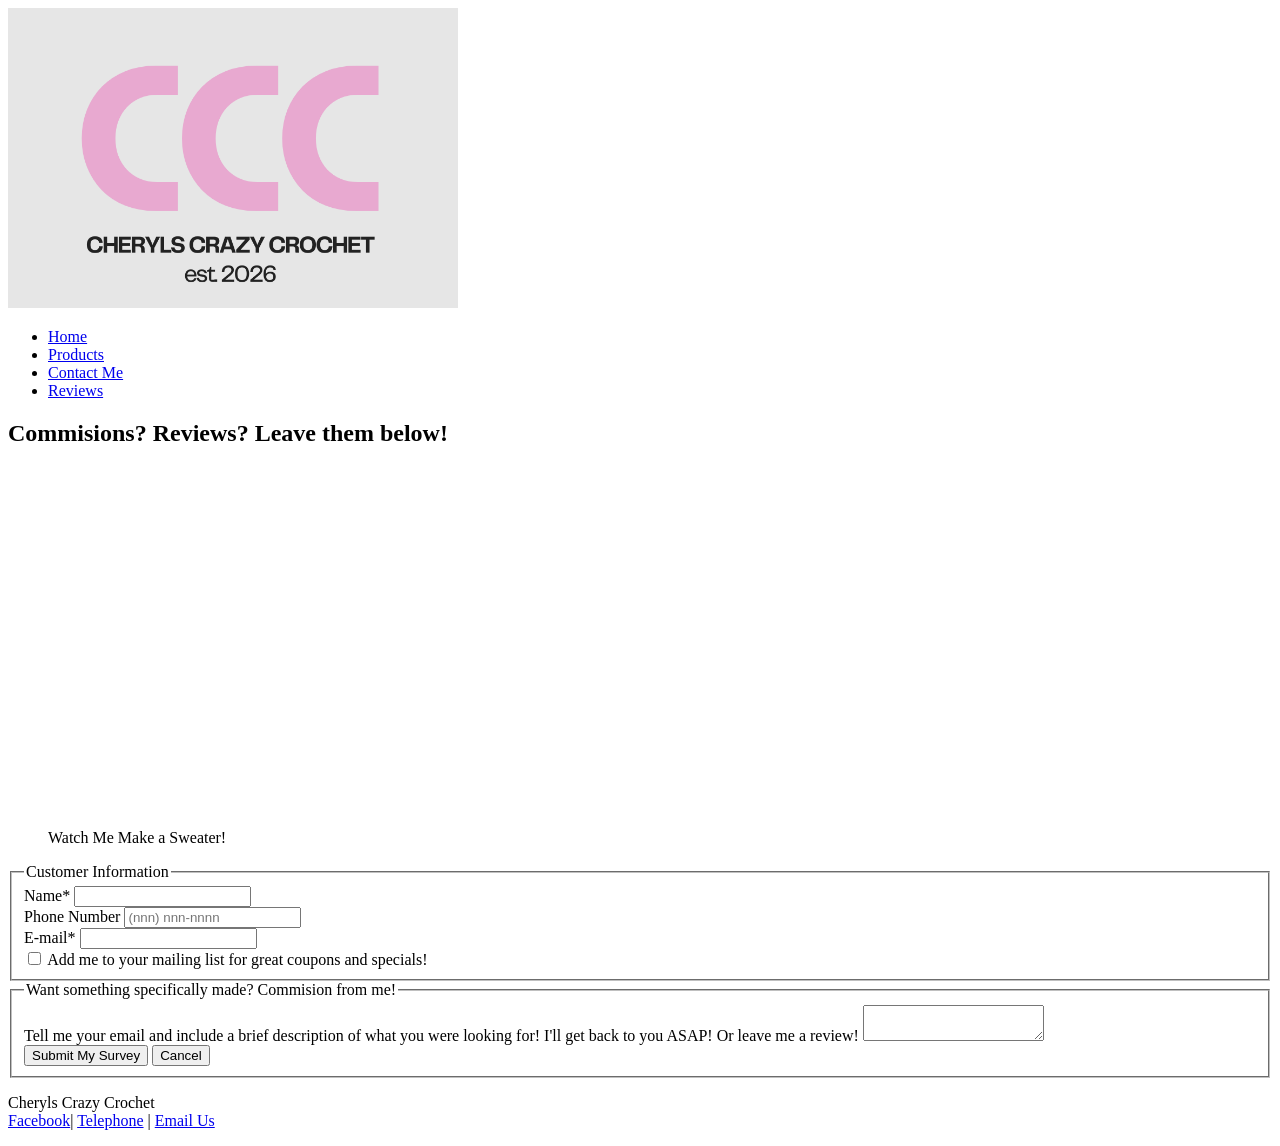
==== contactme.html @ 22f893a3 "Add files via upload" ====
<!DOCTYPE html>
<html lang="en">
  <head>
	<!-- 
		Final Project CMIS 410
		Author: Zoe Meyers
		Date: 4/4/2026
		
		These web pages are for educational purposes only, all content should be considered fictional. 
	
	-->

<meta http-equiv = "Content-Type" content = "text/html; charset=utf-8" />
<title>Cheryls Crazy Crochet</title>
   <link href="style.css" rel="stylesheet" />


</head>

<body>

<div id = "container"> 

<header> 

<a href="index.html"><img src="CCC.png" alt="Cheryls Crazy Crochet" width= "450px" height= "300px"/></a>

</header> 

<div id = "wrapper">
		 
<nav> 
	<ul>
	  <li><a href = "index.html">Home</a></li>
	  <li><a href = "products.html">Products</a></li>
	  <li><a href = "contactme.html">Contact Me</a></li>
	  <li><a href = "reviews.html">Reviews</a></li>
	</ul>
</nav> 
	 
<article id = "main"> 

<h2>Commisions? Reviews? Leave them below!</h2>
</div>
	

</article> <!-- end main -->

<aside> 

<figure>
<div class="row">
  <video width="400px" height="340px" autoplay loop muted >
  <source src="crochet.mp4" type="video/mp4">
  </video>
  <figcaption>
    <br> Watch Me Make a Sweater! <br/>
 </div> 
</figure>

<form class= "survey" id="survey" action="https://www.example.com/CCC/survey" method="post">
 <fieldset id="custInfo">
	<legend>Customer Information</legend>
	<div class="formRow">
		<label for="name">Name*</label>
		<input name="custName" id="name" type="text" />
	</div>
	
	<div class="formRow">	
		<label for="phone">Phone Number</label>
		<input name="custPhone" id="phone" type="tel" placeholder="(nnn) nnn-nnnn"/>
	</div>
	
	<div class="formRow">	
		<label for="mail">E-mail* </label>
		<input name="custEmail" id="mail" type="email"/>
	</div>
	
	
		<input name="mailMe" id="mailCB" value="ues" type="checkbox" />
		<label for="mailCB">Add me to your mailing list for great coupons and specials!</label>
	
 </fieldset>
 
 <fieldset> 
	<legend>Want something specifically made? Commision from me!</legend>
	
	
	<label for="commBox">Tell me your email and include a brief description of what you were looking for! 
	I'll get back to you ASAP! Or leave me a review!</label>
	<textarea name="custExp" id="commBox"></textarea>
	
	<div id="buttons">
		<input type="submit" value="Submit My Survey"/>
		<input type="reset" value="Cancel"/>
	</fieldset>
 
 </form>
</aside>   
<footer> 

	<p>Cheryls Crazy Crochet<br />
	<a href = "https://facebook.com" target="_blank">Facebook</a>| <a href = "tel:+14022506892">Telephone</a> | <a href = "mailto:someone@example.com">Email Us</a></p>

</footer>  

</div> <!-- end wrapper --> 
</div> <!-- end container -->

</body>
</html>
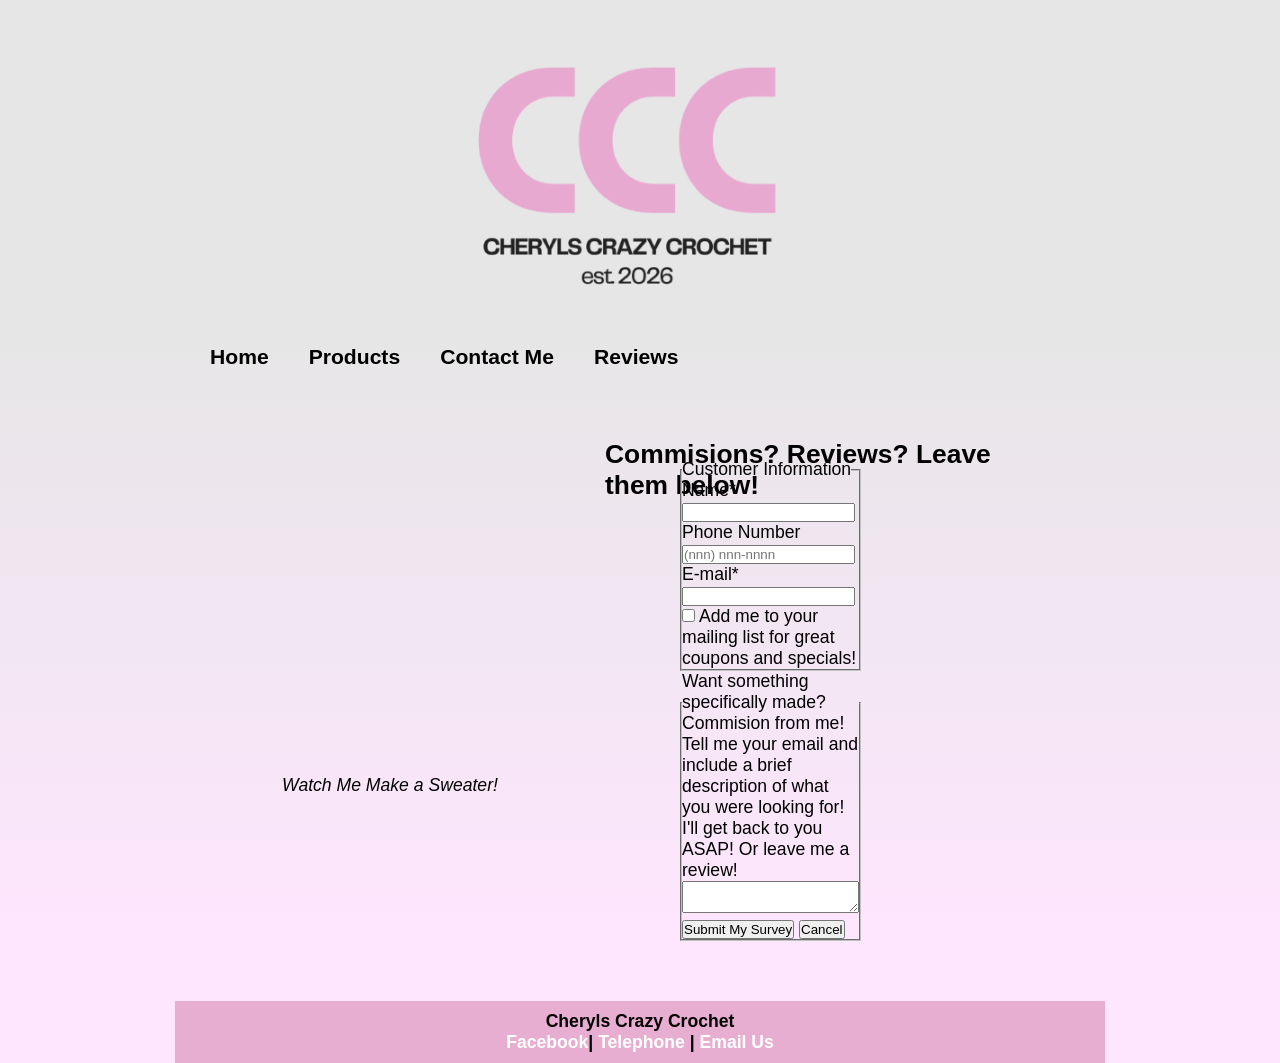
==== commit 4c50df81: "Add files via upload" ====
--- a/contactme.html
+++ b/contactme.html
@@ -12,9 +12,7 @@
 
 <meta http-equiv = "Content-Type" content = "text/html; charset=utf-8" />
 <title>Cheryls Crazy Crochet</title>
-   <link href="style.css" rel="stylesheet" />
-
-
+   <link href="style.css" rel="stylesheet"/>
 </head>
 
 <body>
@@ -42,21 +40,19 @@
 
 <h2>Commisions? Reviews? Leave them below!</h2>
 </div>
-	
 
 </article> <!-- end main -->
 
 <aside> 
-
-<figure>
-<div class="row">
+<div class="content-wrapper">
+<div class="media-container">
   <video width="400px" height="340px" autoplay loop muted >
   <source src="crochet.mp4" type="video/mp4">
   </video>
   <figcaption>
     <br> Watch Me Make a Sweater! <br/>
+	</figcaption>
  </div> 
-</figure>
 
 <form class= "survey" id="survey" action="https://www.example.com/CCC/survey" method="post">
  <fieldset id="custInfo">
@@ -93,19 +89,19 @@
 	<div id="buttons">
 		<input type="submit" value="Submit My Survey"/>
 		<input type="reset" value="Cancel"/>
+	</div>
 	</fieldset>
  
  </form>
 </aside>   
 <footer> 
 
-	<p>Cheryls Crazy Crochet<br />
+	<p>Cheryls Crazy Crochet<br/>
 	<a href = "https://facebook.com" target="_blank">Facebook</a>| <a href = "tel:+14022506892">Telephone</a> | <a href = "mailto:someone@example.com">Email Us</a></p>
 
 </footer>  
 
 </div> <!-- end wrapper --> 
-</div> <!-- end container -->
 
 </body>
 </html>
--- a/style.css
+++ b/style.css
@@ -0,0 +1,270 @@
+@charset "utf-8";
+/*
+   sample start file for final project - educational use only
+   
+   Author: Zoe Meyers  
+   Date: 4/4/2026   
+   
+  
+
+*/
+.orderButton {
+  border: none;
+  color: white;
+  padding: 30px 32px;
+  text-align: center;
+  text-decoration: none;
+  display: inline-block;
+  font-size: 20px;
+  margin: 4px 2px;
+  cursor: pointer;
+  background-color:#e8aed2;
+}
+
+.orderButton:hover{
+	background-color: white;
+	color:black}
+
+.contactButton {
+  border: none;
+  color: white;
+  padding: 30px 32px;
+  text-align: center;
+  text-decoration: none;
+  display: inline-block;
+  font-size: 20px;
+  margin: 4px 2px;
+  cursor: pointer;
+  background-color:#e8aed2;
+}
+
+.contactButton:hover{
+	background-color: white;
+	color: black}
+
+.comissionButton {
+  border: none;
+  color: white;
+  padding: 30px 32px;
+  text-align: center;
+  text-decoration: none;
+  display: inline-block;
+  font-size: 20px;
+  margin: 4px 2px;
+  cursor: pointer;
+  background-color:#e8aed2;
+}
+
+.comissionButton:hover{
+	background-color: white;
+	color: black}
+	
+* {
+    margin: 0; 
+    padding: 0;
+}
+
+body {
+    font-size: 1.1em;
+    font-family: Arial, Helvetica, sans-serif;
+	background: linear-gradient(180deg, rgb(230, 230, 230) 30%, rgb(255, 230, 255) 90%);
+}
+
+#container {
+    width: 930px;
+    margin: 0 auto;
+}
+
+
+header {
+	height: 260px;
+    width: 910px;
+    margin-bottom: 30px;
+    margin-top: 10px;
+    text-align: center;
+}
+.mainLayout {
+  display: flex;
+  justify-content: space-between;
+}
+
+.leftSide {
+  display: flex;
+  flex-direction: column; /* stack sweater & blanket */
+  gap: 10px;
+}
+
+.rightSide {
+  display: flex;
+  flex-direction: column;
+  align-items: flex-end; /* pushes to right */
+  gap: 10px;
+}
+
+.products h2 {
+	text-align:center;
+}
+
+.products table, th, td{
+	background-color: rgb(232, 174, 210);
+	color: black;
+	padding: 15px;
+	border: 1px solid;
+	border-color:  rgb(232, 174, 210);
+	border-collapse: collapse;
+}
+
+.survey {
+	float: right;
+	padding:  50px;
+	width: 450px;
+}
+
+.review1 {
+	font-size: 2em;
+	padding: 20px;
+}
+
+.preview1{
+	font-size: 1.8em;
+}
+
+.review2 {
+	font-size: 2em;
+	padding: 20px;
+}
+
+.preview2{
+	font-size: 1.8em;
+}
+
+.review3{
+	font-size: 2em;
+	padding: 20px;
+}
+
+.preview3{
+	font-size: 1.8em;
+}
+nav {
+    width: 930px;
+    margin: 0 5px 0 5px; 
+    padding: 25px 10px 0 10px;
+	display: block;
+    float: top;
+    text-align: center;
+}
+
+nav ul {
+	list-style-type: none;
+    font-weight: bold;
+    list-style: none;
+	display: flex;
+}
+
+nav ul li a {
+	font-size: 1.2em;
+    padding: 20px;
+    color: black;
+    text-decoration: none;
+    display: flex;
+}
+
+nav ul li a:hover {
+    background: rgb(232, 174, 210);
+    color: white;
+}
+
+#main {
+    width: 450px;
+    padding: 50px;
+    float: right;
+    color: black;   
+    
+}
+
+#main p {
+    text-indent: 1.5em;
+}
+.producttable{
+	float: right;
+	font-size: 1.5em;
+}
+.cheryl{
+	float: left;
+    padding-top: 10px;
+    text-align: center;
+}
+.sweater,
+.blanket{
+	float: left;
+	margin-right: 15px;
+}
+
+.content-wrapper {
+	display: flex;
+	justify-content: space-between;
+	align-items: flex-start;
+	gap: 40px;
+	max-width: 1000px;
+	margin: 0 auto;
+}
+
+
+figcaption {
+    font-style: italic;
+	text-align: center;
+}
+
+aside {
+    width: 300px;
+    margin: 0 5px 0 5px;
+    padding: 10px;
+}
+
+aside p {
+    font-style: italic;
+    font-size: 0.9em;
+}
+
+.mainheader {
+    font-size: 2em;
+    text-align: center;
+    padding-bottom: 0.5em;
+}
+
+h3 {
+    text-align: center;
+    padding-bottom: 0.5em;
+    padding-top: 0.5em;
+}
+
+footer {
+    width: 910px;
+    margin: 0;
+    padding: 10px;
+    background-color: rgb(232, 174, 210);
+    clear: both;
+    color: black;
+    font-weight: bold;
+    text-align: center;
+}
+
+#wrapper {
+    width: 930px;
+    margin-bottom: 10px;
+}/* navigation for footer */
+footer a:link {
+    color: white;
+    text-decoration: none;
+}
+
+footer a:visited {
+    color: white;
+    background-color: grey;
+    text-decoration: none;
+}
+
+footer a:hover {
+    text-decoration: underline;
+}
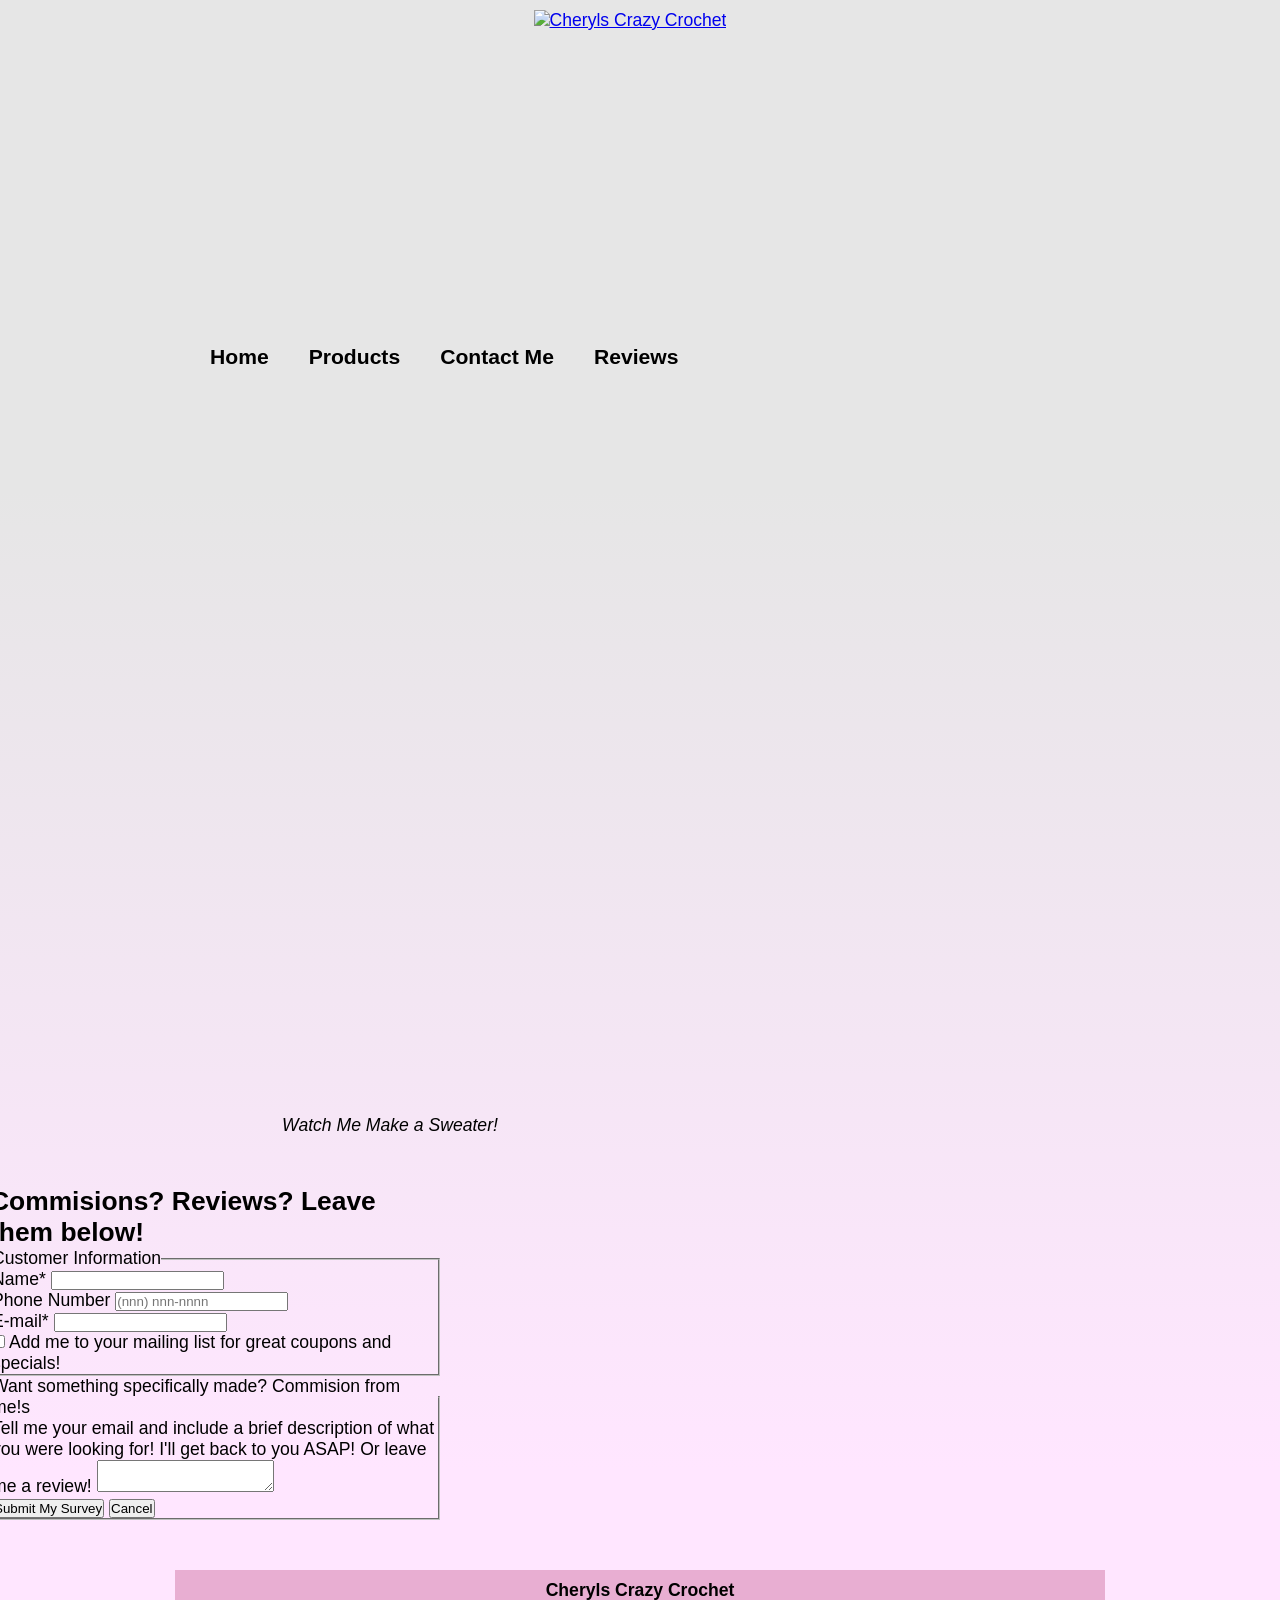
==== commit 0cca9daf: "Add files via upload" ====
--- a/contactme.html
+++ b/contactme.html
@@ -35,26 +35,24 @@
 	  <li><a href = "reviews.html">Reviews</a></li>
 	</ul>
 </nav> 
-	 
+	 </div>
 <article id = "main"> 
-
-<h2>Commisions? Reviews? Leave them below!</h2>
-</div>
 
 </article> <!-- end main -->
 
 <aside> 
 <div class="content-wrapper">
-<div class="media-container">
-  <video width="400px" height="340px" autoplay loop muted >
+<figure class="media-container">
+  <video width="400" height="680" autoplay loop muted >
   <source src="crochet.mp4" type="video/mp4">
   </video>
   <figcaption>
     <br> Watch Me Make a Sweater! <br/>
 	</figcaption>
- </div> 
-
+ </figure> 
+</div>
 <form class= "survey" id="survey" action="https://www.example.com/CCC/survey" method="post">
+<h2>Commisions? Reviews? Leave them below!</h2>
  <fieldset id="custInfo">
 	<legend>Customer Information</legend>
 	<div class="formRow">
@@ -79,7 +77,7 @@
  </fieldset>
  
  <fieldset> 
-	<legend>Want something specifically made? Commision from me!</legend>
+	<legend>Want something specifically made? Commision from me!s</legend>
 	
 	
 	<label for="commBox">Tell me your email and include a brief description of what you were looking for! 
--- a/style.css
+++ b/style.css
@@ -8,6 +8,20 @@
   
 
 */
+/*index.html*/
+
+.mainheader {
+    font-size: 2em;
+    text-align: center;
+    padding-bottom: 0.5em;
+}
+
+.cheryl{
+	float: left;
+    padding-top: 10px;
+    text-align: center;
+}
+
 .orderButton {
   border: none;
   color: white;
@@ -42,6 +56,29 @@
 	background-color: white;
 	color: black}
 
+
+
+/*products.html*/
+
+.products h2 {
+	text-align:center;
+}
+
+.products table, th, td{
+	background-color: rgb(232, 174, 210);
+	color: black;
+	padding: 15px;
+	border: 1px solid;
+	border-color:  rgb(232, 174, 210);
+	border-collapse: collapse;
+}
+
+
+.producttable{
+	float: right;
+	font-size: 1.5em;
+}
+
 .comissionButton {
   border: none;
   color: white;
@@ -59,142 +96,6 @@
 	background-color: white;
 	color: black}
 	
-* {
-    margin: 0; 
-    padding: 0;
-}
-
-body {
-    font-size: 1.1em;
-    font-family: Arial, Helvetica, sans-serif;
-	background: linear-gradient(180deg, rgb(230, 230, 230) 30%, rgb(255, 230, 255) 90%);
-}
-
-#container {
-    width: 930px;
-    margin: 0 auto;
-}
-
-
-header {
-	height: 260px;
-    width: 910px;
-    margin-bottom: 30px;
-    margin-top: 10px;
-    text-align: center;
-}
-.mainLayout {
-  display: flex;
-  justify-content: space-between;
-}
-
-.leftSide {
-  display: flex;
-  flex-direction: column; /* stack sweater & blanket */
-  gap: 10px;
-}
-
-.rightSide {
-  display: flex;
-  flex-direction: column;
-  align-items: flex-end; /* pushes to right */
-  gap: 10px;
-}
-
-.products h2 {
-	text-align:center;
-}
-
-.products table, th, td{
-	background-color: rgb(232, 174, 210);
-	color: black;
-	padding: 15px;
-	border: 1px solid;
-	border-color:  rgb(232, 174, 210);
-	border-collapse: collapse;
-}
-
-.survey {
-	float: right;
-	padding:  50px;
-	width: 450px;
-}
-
-.review1 {
-	font-size: 2em;
-	padding: 20px;
-}
-
-.preview1{
-	font-size: 1.8em;
-}
-
-.review2 {
-	font-size: 2em;
-	padding: 20px;
-}
-
-.preview2{
-	font-size: 1.8em;
-}
-
-.review3{
-	font-size: 2em;
-	padding: 20px;
-}
-
-.preview3{
-	font-size: 1.8em;
-}
-nav {
-    width: 930px;
-    margin: 0 5px 0 5px; 
-    padding: 25px 10px 0 10px;
-	display: block;
-    float: top;
-    text-align: center;
-}
-
-nav ul {
-	list-style-type: none;
-    font-weight: bold;
-    list-style: none;
-	display: flex;
-}
-
-nav ul li a {
-	font-size: 1.2em;
-    padding: 20px;
-    color: black;
-    text-decoration: none;
-    display: flex;
-}
-
-nav ul li a:hover {
-    background: rgb(232, 174, 210);
-    color: white;
-}
-
-#main {
-    width: 450px;
-    padding: 50px;
-    float: right;
-    color: black;   
-    
-}
-
-#main p {
-    text-indent: 1.5em;
-}
-.producttable{
-	float: right;
-	font-size: 1.5em;
-}
-.cheryl{
-	float: left;
-    padding-top: 10px;
-    text-align: center;
-}
 .sweater,
 .blanket{
 	float: left;
@@ -210,6 +111,130 @@
 	margin: 0 auto;
 }
 
+.leftSide {
+  display: flex;
+  flex-direction: column; /* stack sweater & blanket */
+  gap: 10px;
+}
+
+.rightSide {
+  display: flex;
+  flex-direction: column;
+  align-items: flex-end; /* pushes to right */
+  gap: 10px;
+}
+	
+	
+	
+* {
+    margin: 0; 
+    padding: 0;
+}
+
+body {
+    font-size: 1.1em;
+    font-family: Arial, Helvetica, sans-serif;
+	background: linear-gradient(180deg, rgb(230, 230, 230) 30%, rgb(255, 230, 255) 90%);
+}
+
+#container {
+    width: 930px;
+    margin: 0 auto;
+}
+
+
+header {
+	height: 260px;
+    width: 910px;
+    margin-bottom: 30px;
+    margin-top: 10px;
+    text-align: center;
+}
+.mainLayout {
+  display: flex;
+  justify-content: space-between;
+}
+
+
+/*contact me.html*/
+
+.survey {
+	float: right;
+	padding:  50px;
+	width: 450px;
+}
+
+/*reviews.html*/
+
+.review1 {
+	font-size: 2em;
+	padding: 20px;
+}
+
+.preview1{
+	font-size: 1.8em;
+}
+
+.review2 {
+	font-size: 2em;
+	padding: 20px;
+}
+
+.preview2{
+	font-size: 1.8em;
+}
+
+.review3{
+	font-size: 2em;
+	padding: 20px;
+}
+
+.preview3{
+	font-size: 1.8em;
+}
+nav {
+    width: 930px;
+    margin: 0 5px 0 5px; 
+    padding: 25px 10px 0 10px;
+	display: block;
+    float: top;
+    text-align: center;
+}
+
+nav ul {
+	list-style-type: none;
+    font-weight: bold;
+    list-style: none;
+	display: flex;
+}
+
+nav ul li a {
+	font-size: 1.2em;
+    padding: 20px;
+    color: black;
+    text-decoration: none;
+    display: flex;
+}
+
+nav ul li a:hover {
+    background: rgb(232, 174, 210);
+    color: white;
+}
+
+#main {
+    width: 450px;
+    padding: 50px;
+    float: right;
+    color: black;   
+    
+}
+
+#main p {
+    text-indent: 1.5em;
+}
+
+
+
 
 figcaption {
     font-style: italic;
@@ -227,11 +252,7 @@
     font-size: 0.9em;
 }
 
-.mainheader {
-    font-size: 2em;
-    text-align: center;
-    padding-bottom: 0.5em;
-}
+
 
 h3 {
     text-align: center;
